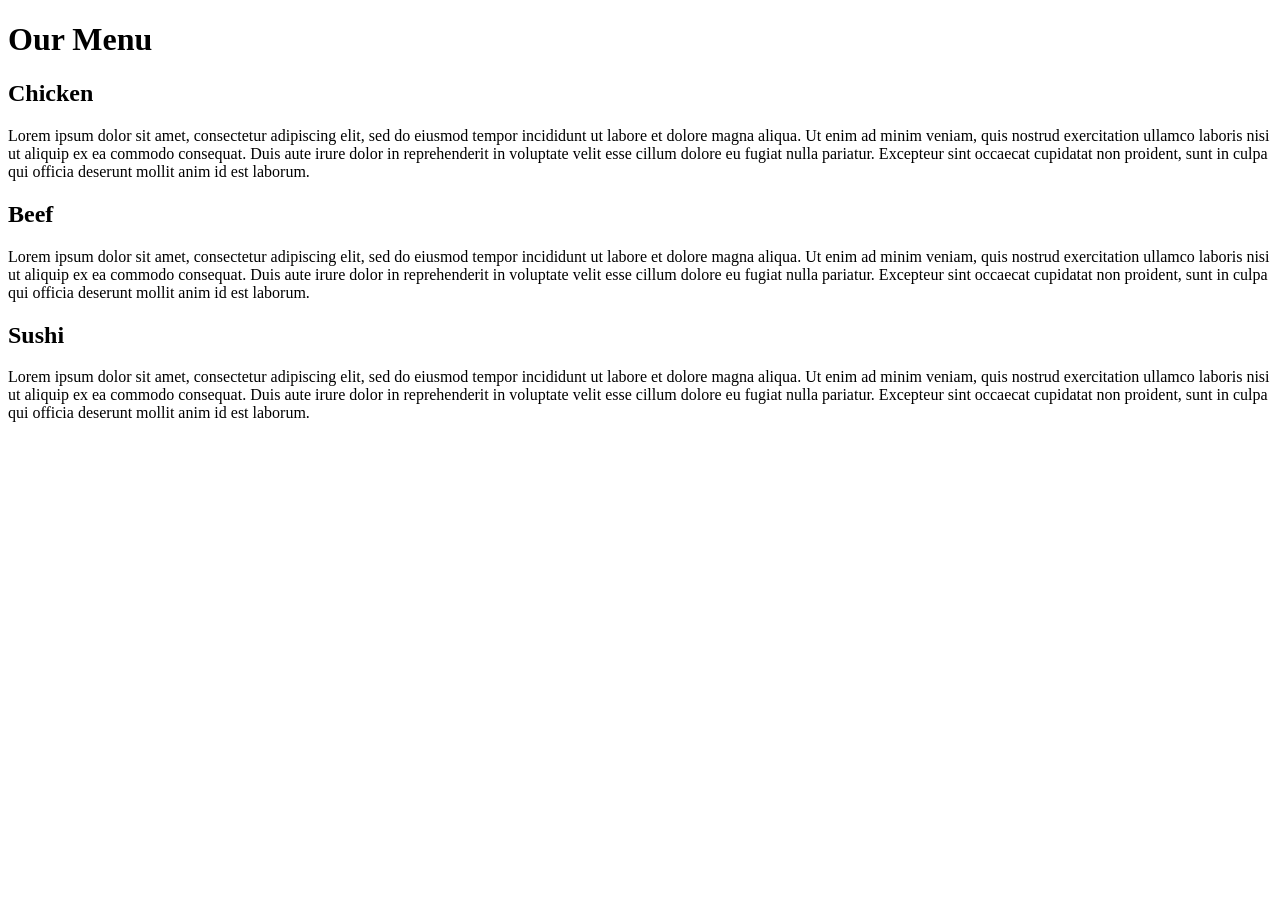
==== css*/index.html @ 16caf128 "Rename index.html to css*/index.html" ====
<!DOCTYPE html>
<html>
<head>
	<meta charset="utf-8">
	<!--viewport setting for reseting zoom to original view-->
	<meta name="viewport" content="width=device-width, initial-scale=1">
	<!--link to my cascading style sheets-->
	<link rel="stylesheet" href="css/styles.css">
	<title>Module2-solution</title>
</head>
<body>
 <h1>Our Menu</h1>
 <div class="col-lg-4 col-md-6 col-sm-12">
  <div class="section">
  	<h2 class="chicken">Chicken</h2>
  	<p>Lorem ipsum dolor sit amet, consectetur adipiscing elit, sed do eiusmod tempor incididunt ut labore et dolore magna aliqua. Ut enim ad minim veniam, quis nostrud exercitation ullamco laboris nisi ut aliquip ex ea commodo consequat. Duis aute irure dolor in reprehenderit in voluptate velit esse cillum dolore eu fugiat nulla pariatur. Excepteur sint occaecat cupidatat non proident, sunt in culpa qui officia deserunt mollit anim id est laborum.</p>
  </div>
 </div>
 <div class="col-lg-4 col-md-6 col-sm-12">
   <div class="section">
 	<h2 class="beef">Beef</h2>
 	<p>Lorem ipsum dolor sit amet, consectetur adipiscing elit, sed do eiusmod tempor incididunt ut labore et dolore magna aliqua. Ut enim ad minim veniam, quis nostrud exercitation ullamco laboris nisi ut aliquip ex ea commodo consequat. Duis aute irure dolor in reprehenderit in voluptate velit esse cillum dolore eu fugiat nulla pariatur. Excepteur sint occaecat cupidatat non proident, sunt in culpa qui officia deserunt mollit anim id est laborum.</p>
  </div>
 </div>
 <div class="col-lg-4 col-md-12 col-sm-12">
   <div class="section">
 	<h2 class="sushi">Sushi</h2>
 	<p>Lorem ipsum dolor sit amet, consectetur adipiscing elit, sed do eiusmod tempor incididunt ut labore et dolore magna aliqua. Ut enim ad minim veniam, quis nostrud exercitation ullamco laboris nisi ut aliquip ex ea commodo consequat. Duis aute irure dolor in reprehenderit in voluptate velit esse cillum dolore eu fugiat nulla pariatur. Excepteur sint occaecat cupidatat non proident, sunt in culpa qui officia deserunt mollit anim id est laborum.</p>
  </div>
 </div>
	</body>
</html>
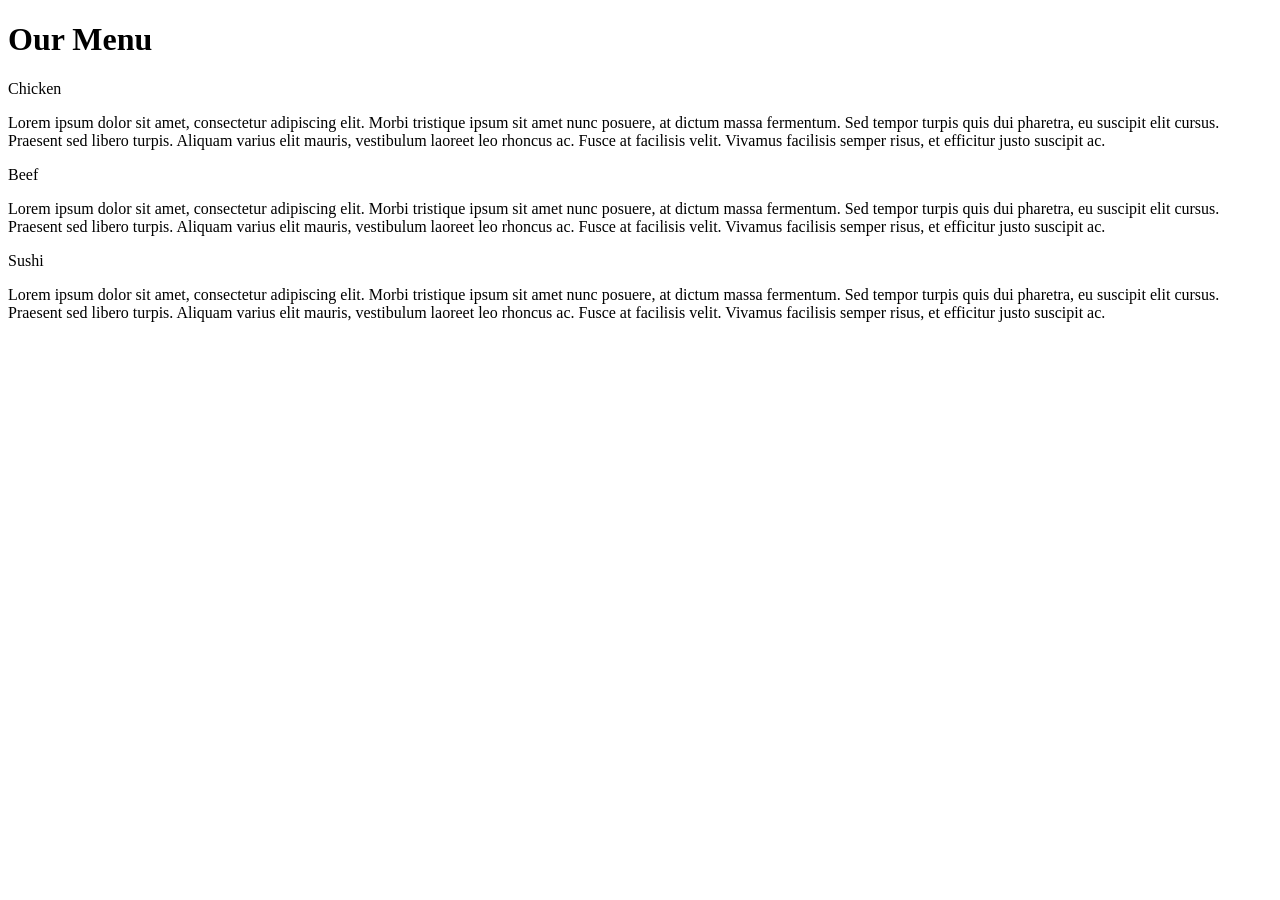
==== commit de03cbfa: "Rename index.html to css*/index.html" ====
--- a/css*/index.html
+++ b/css*/index.html
@@ -2,31 +2,45 @@
 <html>
 <head>
 	<meta charset="utf-8">
-	<!--viewport setting for reseting zoom to original view-->
+
 	<meta name="viewport" content="width=device-width, initial-scale=1">
-	<!--link to my cascading style sheets-->
-	<link rel="stylesheet" href="css/styles.css">
-	<title>Module2-solution</title>
+
+	<link rel="stylesheet" type="text/css" href="css/styles.css">
+	<title>Module 2 Solution</title>
 </head>
 <body>
- <h1>Our Menu</h1>
- <div class="col-lg-4 col-md-6 col-sm-12">
-  <div class="section">
-  	<h2 class="chicken">Chicken</h2>
-  	<p>Lorem ipsum dolor sit amet, consectetur adipiscing elit, sed do eiusmod tempor incididunt ut labore et dolore magna aliqua. Ut enim ad minim veniam, quis nostrud exercitation ullamco laboris nisi ut aliquip ex ea commodo consequat. Duis aute irure dolor in reprehenderit in voluptate velit esse cillum dolore eu fugiat nulla pariatur. Excepteur sint occaecat cupidatat non proident, sunt in culpa qui officia deserunt mollit anim id est laborum.</p>
-  </div>
- </div>
- <div class="col-lg-4 col-md-6 col-sm-12">
-   <div class="section">
- 	<h2 class="beef">Beef</h2>
- 	<p>Lorem ipsum dolor sit amet, consectetur adipiscing elit, sed do eiusmod tempor incididunt ut labore et dolore magna aliqua. Ut enim ad minim veniam, quis nostrud exercitation ullamco laboris nisi ut aliquip ex ea commodo consequat. Duis aute irure dolor in reprehenderit in voluptate velit esse cillum dolore eu fugiat nulla pariatur. Excepteur sint occaecat cupidatat non proident, sunt in culpa qui officia deserunt mollit anim id est laborum.</p>
-  </div>
- </div>
- <div class="col-lg-4 col-md-12 col-sm-12">
-   <div class="section">
- 	<h2 class="sushi">Sushi</h2>
- 	<p>Lorem ipsum dolor sit amet, consectetur adipiscing elit, sed do eiusmod tempor incididunt ut labore et dolore magna aliqua. Ut enim ad minim veniam, quis nostrud exercitation ullamco laboris nisi ut aliquip ex ea commodo consequat. Duis aute irure dolor in reprehenderit in voluptate velit esse cillum dolore eu fugiat nulla pariatur. Excepteur sint occaecat cupidatat non proident, sunt in culpa qui officia deserunt mollit anim id est laborum.</p>
-  </div>
- </div>
-	</body>
+	<h1>Our Menu</h1>
+	<div class="row">
+	<div class="container col-lg-4 col-md-6 col-sm-12">
+		<section>
+		<div id="chicken">
+			Chicken
+		</div>
+		<p>
+			Lorem ipsum dolor sit amet, consectetur adipiscing elit. Morbi tristique ipsum sit amet nunc posuere, at dictum massa fermentum. Sed tempor turpis quis dui pharetra, eu suscipit elit cursus. Praesent sed libero turpis. Aliquam varius elit mauris, vestibulum laoreet leo rhoncus ac. Fusce at facilisis velit. Vivamus facilisis semper risus, et efficitur justo suscipit ac. 
+		</p>
+		</section>
+	</div>
+	<div class="container col-lg-4 col-md-6 col-sm-12">
+		<section>
+		<div id="beef">
+			Beef
+		</div>
+		<p>
+			Lorem ipsum dolor sit amet, consectetur adipiscing elit. Morbi tristique ipsum sit amet nunc posuere, at dictum massa fermentum. Sed tempor turpis quis dui pharetra, eu suscipit elit cursus. Praesent sed libero turpis. Aliquam varius elit mauris, vestibulum laoreet leo rhoncus ac. Fusce at facilisis velit. Vivamus facilisis semper risus, et efficitur justo suscipit ac. 
+		</p>
+		</section>
+	</div>
+	<div class="container col-lg-4 col-md-12 col-sm-12">
+		<section>
+		<div id="sushi">
+			Sushi
+		</div>
+		<p>
+			Lorem ipsum dolor sit amet, consectetur adipiscing elit. Morbi tristique ipsum sit amet nunc posuere, at dictum massa fermentum. Sed tempor turpis quis dui pharetra, eu suscipit elit cursus. Praesent sed libero turpis. Aliquam varius elit mauris, vestibulum laoreet leo rhoncus ac. Fusce at facilisis velit. Vivamus facilisis semper risus, et efficitur justo suscipit ac. 
+		</p>
+		</section>
+	</div>
+	</div>
+</body>
 </html>
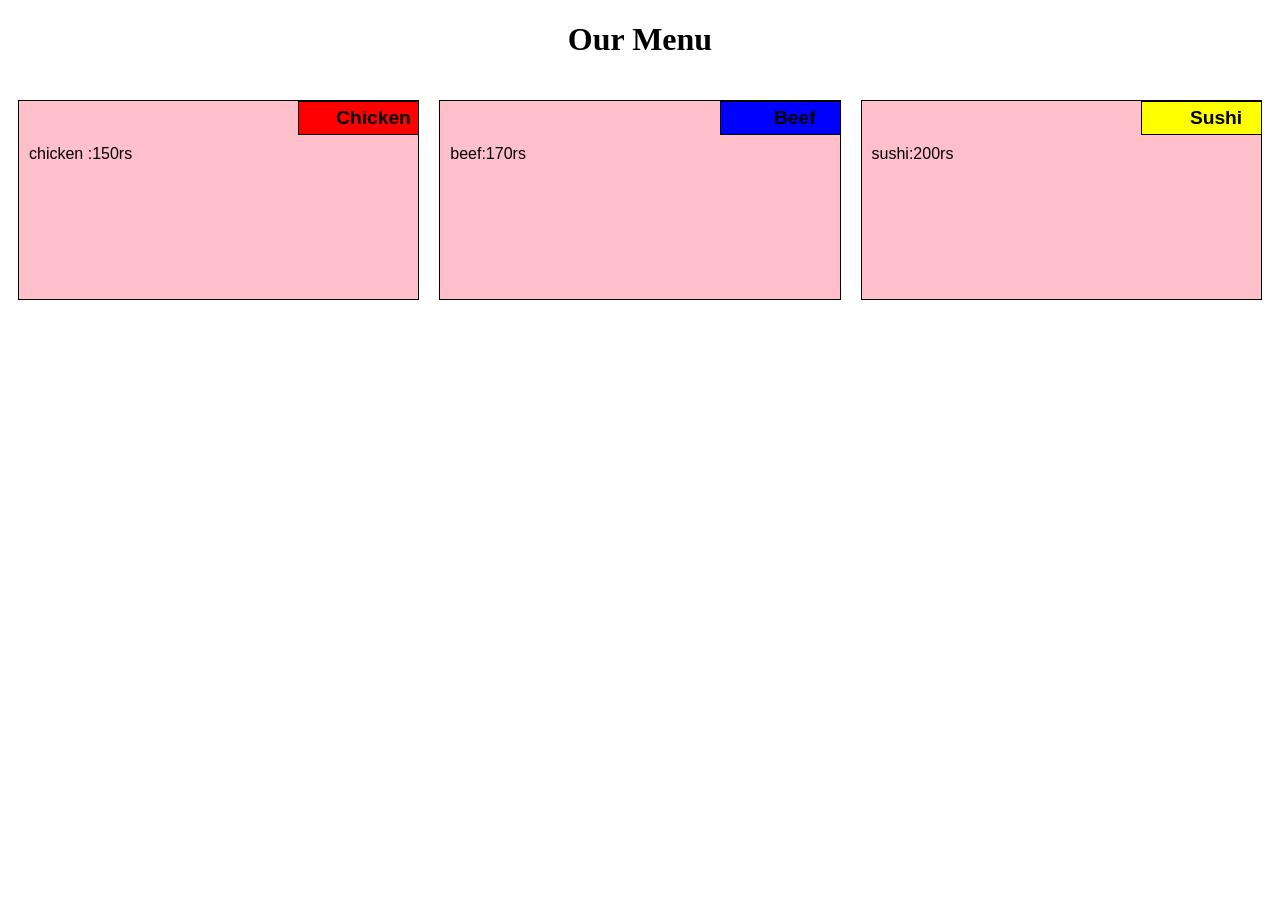
==== commit 45f5d506: "Rename index.html to css*/index.html" ====
--- a/css*/index.html
+++ b/css*/index.html
@@ -4,10 +4,232 @@
 	<meta charset="utf-8">
 
 	<meta name="viewport" content="width=device-width, initial-scale=1">
-
-	<link rel="stylesheet" type="text/css" href="css/styles.css">
 	<title>Module 2 Solution</title>
 </head>
+	<style>
+		* {
+	box-sizing: border-box;
+			origin:0
+				padding:0
+}
+
+h1 {
+	font-family: Brushstroke, fantasy;
+	color: #000000;
+	text-align: center;
+}
+p {
+	padding: 10px;
+	margin: 0;
+
+}
+
+section {
+	border:	1px solid black;
+	background-color: pink;
+	width: 100%;
+	height: 200px;
+	font-family: Helvetica;
+	color: black;
+	position: relative;
+	overflow:auto;
+	
+}
+		
+
+.container {
+	border: black;
+	margin-left: auto;
+	margin-right: auto;
+	margin-top: 10px;
+	margin-bottom: 10px;
+	padding: 10px;
+		}
+
+#chicken {
+	border: 1px solid black;
+	text-align: center;
+	width: 150px;
+	margin-left: 70%;
+	font-style: sans-serif;
+	font-weight: bold;
+	font-size: 120%;
+	padding: 5px;
+	background-color: red;
+	color:black;
+	margin-bottom: 0;
+	margin-top: 0;
+
+}
+
+#beef {
+	border: 1px solid black;
+	text-align: center;
+	width: 150px;
+	margin-left: 70%;
+	font-style: sans-serif;
+	font-weight: bold;
+	font-size: 120%;
+	padding: 5px;
+	background-color: blue;
+	color:black;
+	margin-bottom: 0;
+	margin-top: 0;
+}
+
+#sushi {
+	border: 1px solid black;
+	text-align: center;
+	width: 150px;
+	margin-left: 70%;
+	font-style:sans-serif;
+	font-weight: bold;
+	font-size: 120%;
+	background-color: yellow;
+	color: black;
+	padding: 5px;
+	margin-bottom: 0;
+	margin-top: 0;
+}
+
+
+
+/* Desktop view */
+
+@media (min-width: 1200px) {
+  .col-lg-1, .col-lg-2, .col-lg-3, .col-lg-4, .col-lg-5, .col-lg-6, .col-lg-7, .col-lg-8, .col-lg-9, .col-lg-10, .col-lg-11, .col-lg-12 {
+    float: left;
+  }
+
+  .col-lg-1 {
+    width: 8.33%;
+  }
+  .col-lg-2 {
+    width: 16.66%;
+  }
+  .col-lg-3 {
+    width: 25%;
+  }
+  .col-lg-4 {
+    width: 33.33%;
+  }
+  .col-lg-5 {
+    width: 41.66%;
+  }
+  .col-lg-6 {
+    width: 50%;
+  }
+  .col-lg-7 {
+    width: 58.33%;
+  }
+  .col-lg-8 {
+    width: 66.66%;
+  }
+  .col-lg-9 {
+    width: 74.99%;
+  }
+  .col-lg-10 {
+    width: 83.33%;
+  }
+  .col-lg-11 {
+    width: 91.66%;
+  }
+  .col-lg-12 {
+    width: 100%;
+  }
+
+}
+
+/* Tablet view */
+
+@media (min-width: 992px) and (max-width: 1199px) {
+  .col-md-1, .col-md-2, .col-md-3, .col-md-4, .col-md-5, .col-md-6, .col-md-7, .col-md-8, .col-md-9, .col-md-10, .col-md-11, .col-md-12 {
+    float: left;
+  }
+
+  .col-md-1 {
+    width: 8.33%;
+  }
+  .col-md-2 {
+    width: 16.66%;
+  }
+  .col-md-3 {
+    width: 25%;
+  }
+  .col-md-4 {
+    width: 33.33%;
+  }
+  .col-md-5 {
+    width: 41.66%;
+  }
+  .col-md-6 {
+    width: 50%;
+  }
+  .col-md-7 {
+    width: 58.33%;
+  }
+  .col-md-8 {
+    width: 66.66%;
+  }
+  .col-md-9 {
+    width: 74.99%;
+  }
+  .col-md-10 {
+    width: 83.33%;
+  }
+  .col-md-11 {
+    width: 91.66%;
+  }
+  .col-md-12 {
+    width: 100%;
+  }
+}
+
+/* Mobile view */
+
+@media (max-width: 768px) {
+  .col-sm-1, .col-sm-2, .col-sm-3, .col-sm-4, .col-sm-5, .col-sm-6, .col-sm-7, .col-sm-8, .col-sm-9, .col-sm-10, .col-sm-11, .col-sm-12 {
+ 	float: left;
+  }
+
+  .col-sm-1 {
+    width: 8.33%;
+  }
+  .col-sm-2 {
+    width: 16.66%;
+  }
+  .col-sm-3 {
+    width: 25%;
+  }
+  .col-sm-4 {
+    width: 33.33%;
+  }
+  .col-sm-5 {
+    width: 41.66%;
+  }
+  .col-sm-6 {
+    width: 50%;
+  }
+  .col-sm-7 {
+    width: 58.33%;
+  }
+  .col-sm-8 {
+    width: 66.66%;
+  }
+  .col-sm-9 {
+    width: 74.99%;
+  }
+  .col-sm-10 {
+    width: 83.33%;
+  }
+  .col-sm-11 {
+    width: 91.66%;
+  }
+  .col-sm-12 {
+    width: 100%;
+  }
+}
+</style>
 <body>
 	<h1>Our Menu</h1>
 	<div class="row">
@@ -17,9 +239,9 @@
 			Chicken
 		</div>
 		<p>
-			Lorem ipsum dolor sit amet, consectetur adipiscing elit. Morbi tristique ipsum sit amet nunc posuere, at dictum massa fermentum. Sed tempor turpis quis dui pharetra, eu suscipit elit cursus. Praesent sed libero turpis. Aliquam varius elit mauris, vestibulum laoreet leo rhoncus ac. Fusce at facilisis velit. Vivamus facilisis semper risus, et efficitur justo suscipit ac. 
-		</p>
-		</section>
+	        chicken :150rs
+			</p>
+			</section>
 	</div>
 	<div class="container col-lg-4 col-md-6 col-sm-12">
 		<section>
@@ -27,8 +249,7 @@
 			Beef
 		</div>
 		<p>
-			Lorem ipsum dolor sit amet, consectetur adipiscing elit. Morbi tristique ipsum sit amet nunc posuere, at dictum massa fermentum. Sed tempor turpis quis dui pharetra, eu suscipit elit cursus. Praesent sed libero turpis. Aliquam varius elit mauris, vestibulum laoreet leo rhoncus ac. Fusce at facilisis velit. Vivamus facilisis semper risus, et efficitur justo suscipit ac. 
-		</p>
+			beef:170rs
 		</section>
 	</div>
 	<div class="container col-lg-4 col-md-12 col-sm-12">
@@ -37,9 +258,10 @@
 			Sushi
 		</div>
 		<p>
-			Lorem ipsum dolor sit amet, consectetur adipiscing elit. Morbi tristique ipsum sit amet nunc posuere, at dictum massa fermentum. Sed tempor turpis quis dui pharetra, eu suscipit elit cursus. Praesent sed libero turpis. Aliquam varius elit mauris, vestibulum laoreet leo rhoncus ac. Fusce at facilisis velit. Vivamus facilisis semper risus, et efficitur justo suscipit ac. 
-		</p>
-		</section>
+			sushi:200rs
+			</p>
+	
+			</section>
 	</div>
 	</div>
 </body>
